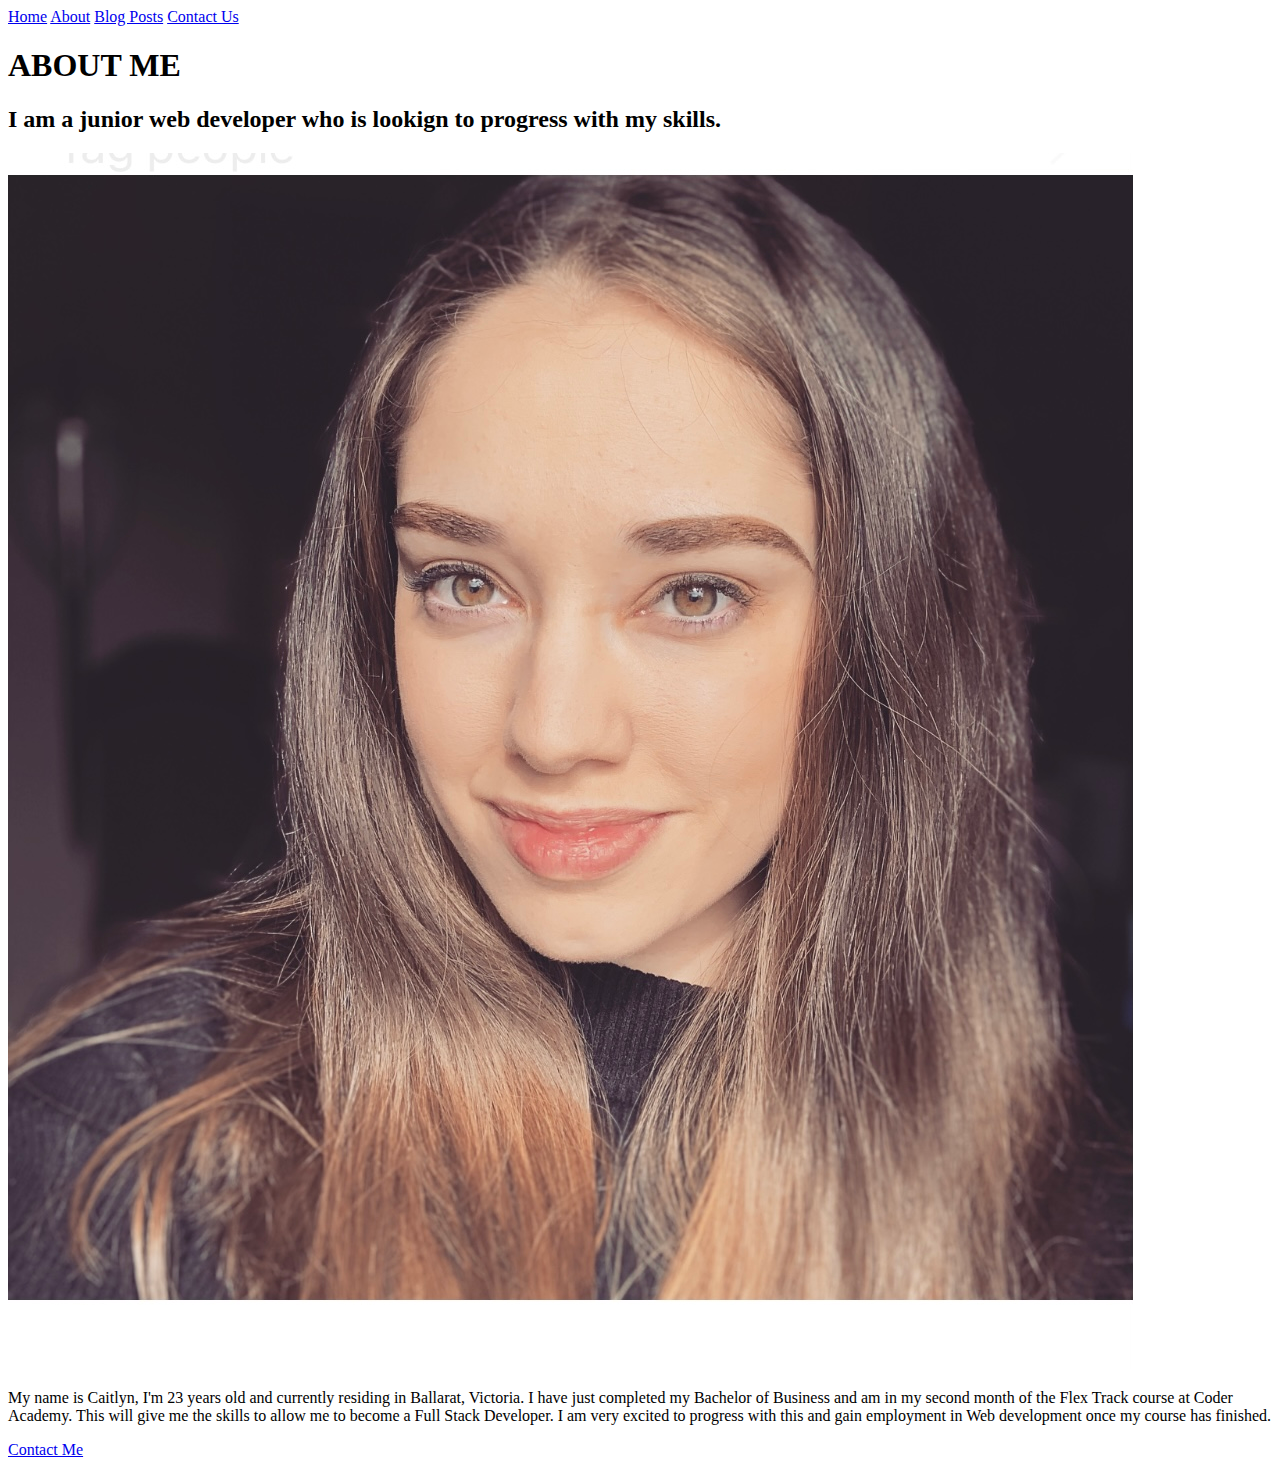
==== Pages/AboutMe.html @ 64f5ef8b "first draft" ====
<!DOCTYPE html>
<html lang="en">
<head>
    <meta charset="UTF-8">
    <meta http-equiv="X-UA-Compatible" content="IE=edge">
    <meta name="viewport" content="width=device-width, initial-scale=1.0">
    <title>About Me</title>
    <link rel="stylesheet" href="../styles/main.css">
</head>
<body>
    <header class="nav-header">
        <nav>
            <a href="./index.html">Home</a>
            <a href="./AboutMe.html">About</a>
            <a href="./BlogPosts.html">Blog Posts</a>
            <a href="./ContactMe.html">Contact Us</a>
 
        </nav>
      
    </header>
    <h1>ABOUT ME</h1>
    <div>
        <h2> I am a junior web developer who is lookign to progress with my skills. </h2>


    </div>
<div class="blurb">   
<img src="../images/IMG_2479.jpg" alt="A picture of me">
<p>My name is Caitlyn, I'm 23 years old and currently residing in Ballarat, Victoria. I have just completed my Bachelor of Business and am in my second month of 
    the Flex Track course at Coder Academy. This will give me the skills to allow me to become a Full Stack Developer.
    I am very excited to progress with this and gain employment in Web development once my course has finished. 
</p></div>
 

    <a href="./ContactMe.html">Contact Me</a>
</body>
</html>
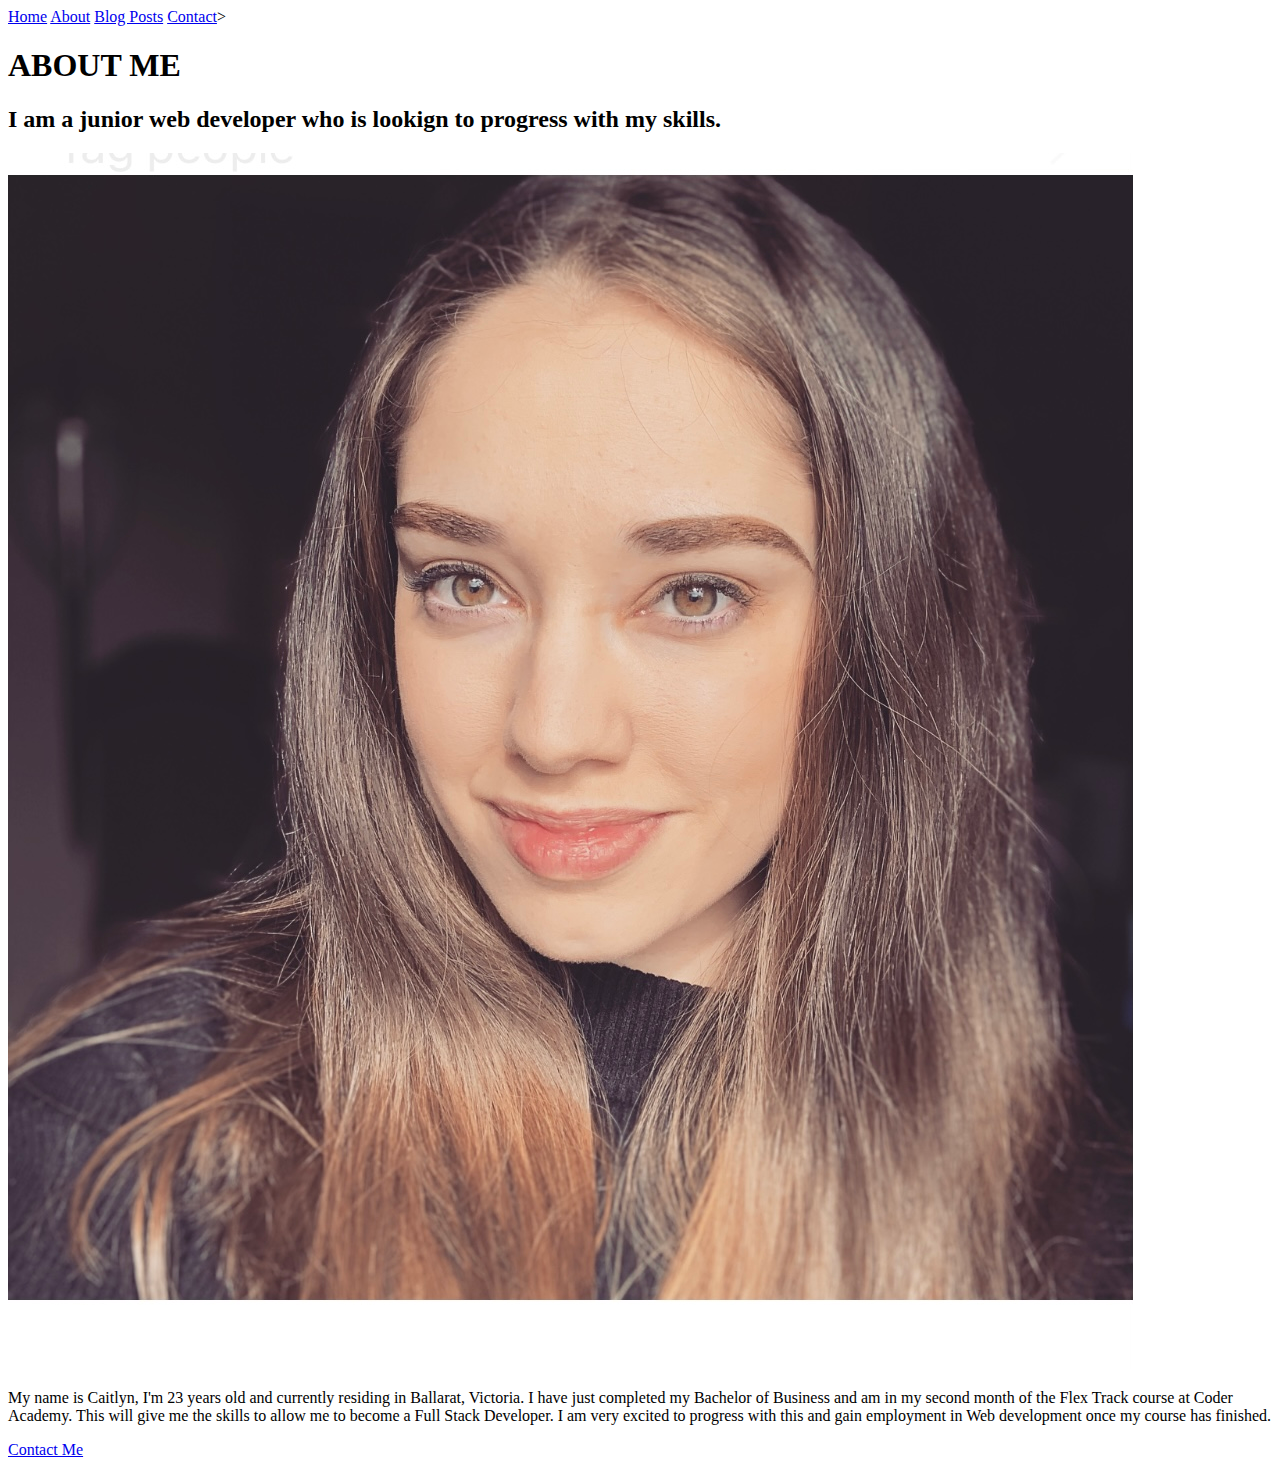
==== commit d851ea66: "fourth draft" ====
--- a/Pages/AboutMe.html
+++ b/Pages/AboutMe.html
@@ -10,28 +10,40 @@
 <body>
     <header class="nav-header">
         <nav>
-            <a href="./index.html">Home</a>
+            <a href="../index.html">Home</a>
             <a href="./AboutMe.html">About</a>
             <a href="./BlogPosts.html">Blog Posts</a>
-            <a href="./ContactMe.html">Contact Us</a>
+            <a href="./ContactMe.html">Contact</a>>
  
         </nav>
       
     </header>
-    <h1>ABOUT ME</h1>
+    <section>
+        <h1>ABOUT ME</h1>
     <div>
         <h2> I am a junior web developer who is lookign to progress with my skills. </h2>
 
 
     </div>
-<div class="blurb">   
+</section>
+<section>
+    <div class="blurb">   
 <img src="../images/IMG_2479.jpg" alt="A picture of me">
-<p>My name is Caitlyn, I'm 23 years old and currently residing in Ballarat, Victoria. I have just completed my Bachelor of Business and am in my second month of 
+
+    <p>My name is Caitlyn, I'm 23 years old and currently residing in Ballarat, Victoria. I have just completed my Bachelor of Business and am in my second month of 
     the Flex Track course at Coder Academy. This will give me the skills to allow me to become a Full Stack Developer.
     I am very excited to progress with this and gain employment in Web development once my course has finished. 
-</p></div>
- 
+</p>
 
-    <a href="./ContactMe.html">Contact Me</a>
+
+</div>
+</section>
+    
+
+ <section class="contact">
+     <a href="./ContactMe.html">Contact Me</a>
+    </section>
+
+    
 </body>
 </html>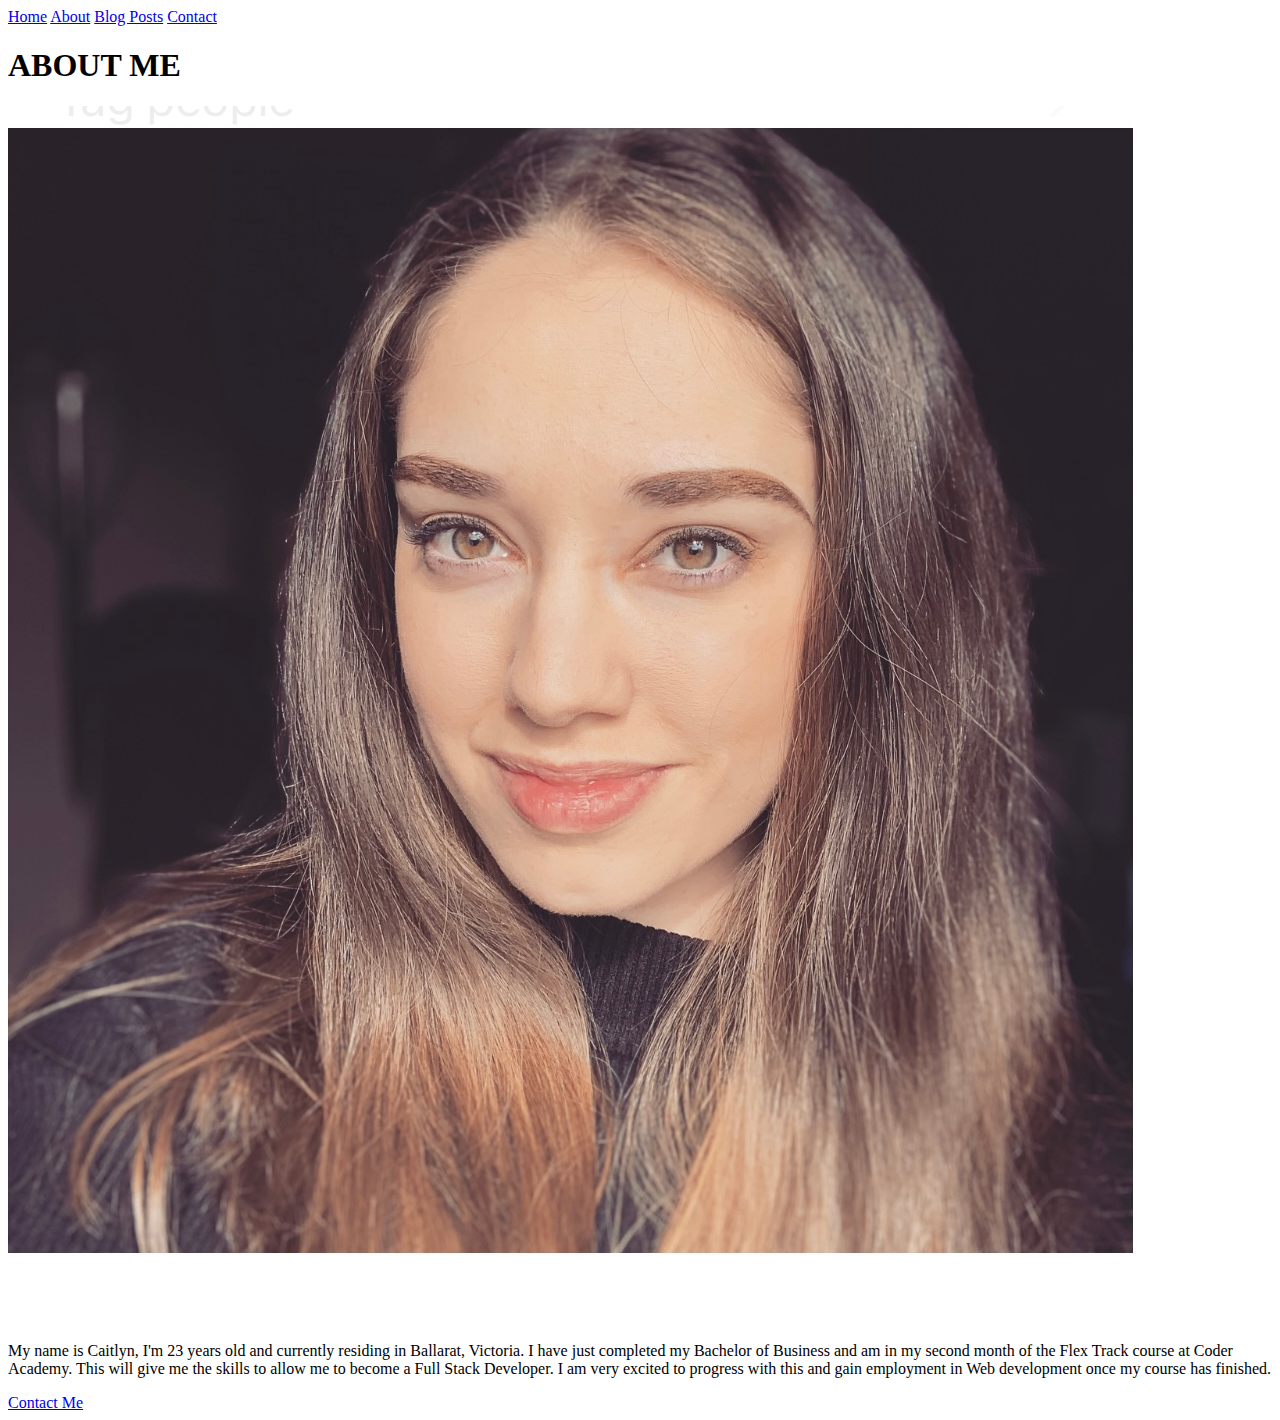
==== commit 0b3be288: "5th draft" ====
--- a/Pages/AboutMe.html
+++ b/Pages/AboutMe.html
@@ -1,5 +1,6 @@
 <!DOCTYPE html>
 <html lang="en">
+
 <head>
     <meta charset="UTF-8">
     <meta http-equiv="X-UA-Compatible" content="IE=edge">
@@ -7,43 +8,60 @@
     <title>About Me</title>
     <link rel="stylesheet" href="../styles/main.css">
 </head>
+
 <body>
     <header class="nav-header">
         <nav>
             <a href="../index.html">Home</a>
             <a href="./AboutMe.html">About</a>
             <a href="./BlogPosts.html">Blog Posts</a>
-            <a href="./ContactMe.html">Contact</a>>
- 
+            <a href="./ContactMe.html">Contact</a>
+
         </nav>
-      
+
     </header>
-    <section>
-        <h1>ABOUT ME</h1>
-    <div>
-        <h2> I am a junior web developer who is lookign to progress with my skills. </h2>
+    <div class="content1">
+        
+            <div class="title">
+                <h1>ABOUT ME</h1>
+
+               
+            </div>
 
 
-    </div>
-</section>
-<section>
-    <div class="blurb">   
-<img src="../images/IMG_2479.jpg" alt="A picture of me">
 
-    <p>My name is Caitlyn, I'm 23 years old and currently residing in Ballarat, Victoria. I have just completed my Bachelor of Business and am in my second month of 
-    the Flex Track course at Coder Academy. This will give me the skills to allow me to become a Full Stack Developer.
-    I am very excited to progress with this and gain employment in Web development once my course has finished. 
-</p>
+        
+        <div class= "blurb">
+            
+                <img class="bottom" src="../images/IMG_2479.jpg" alt="A picture of me">
+                
+            
+            
+
+            <p>My name is Caitlyn, I'm 23 years old and currently residing in Ballarat, Victoria. I have just
+                completed
+                my Bachelor of Business and am in my second month of
+                the Flex Track course at Coder Academy. This will give me the skills to allow me to become a Full
+                Stack
+                Developer.
+                I am very excited to progress with this and gain employment in Web development once my course has
+                finished.
+            </p>
+        </div>
+
+           
 
 
-</div>
-</section>
-    
+       
 
- <section class="contact">
-     <a href="./ContactMe.html">Contact Me</a>
-    </section>
 
-    
+        <section class="contact">
+            <a href="./ContactMe.html">Contact Me</a>
+        </section>
+    </div>
+  
+
+
 </body>
+
 </html>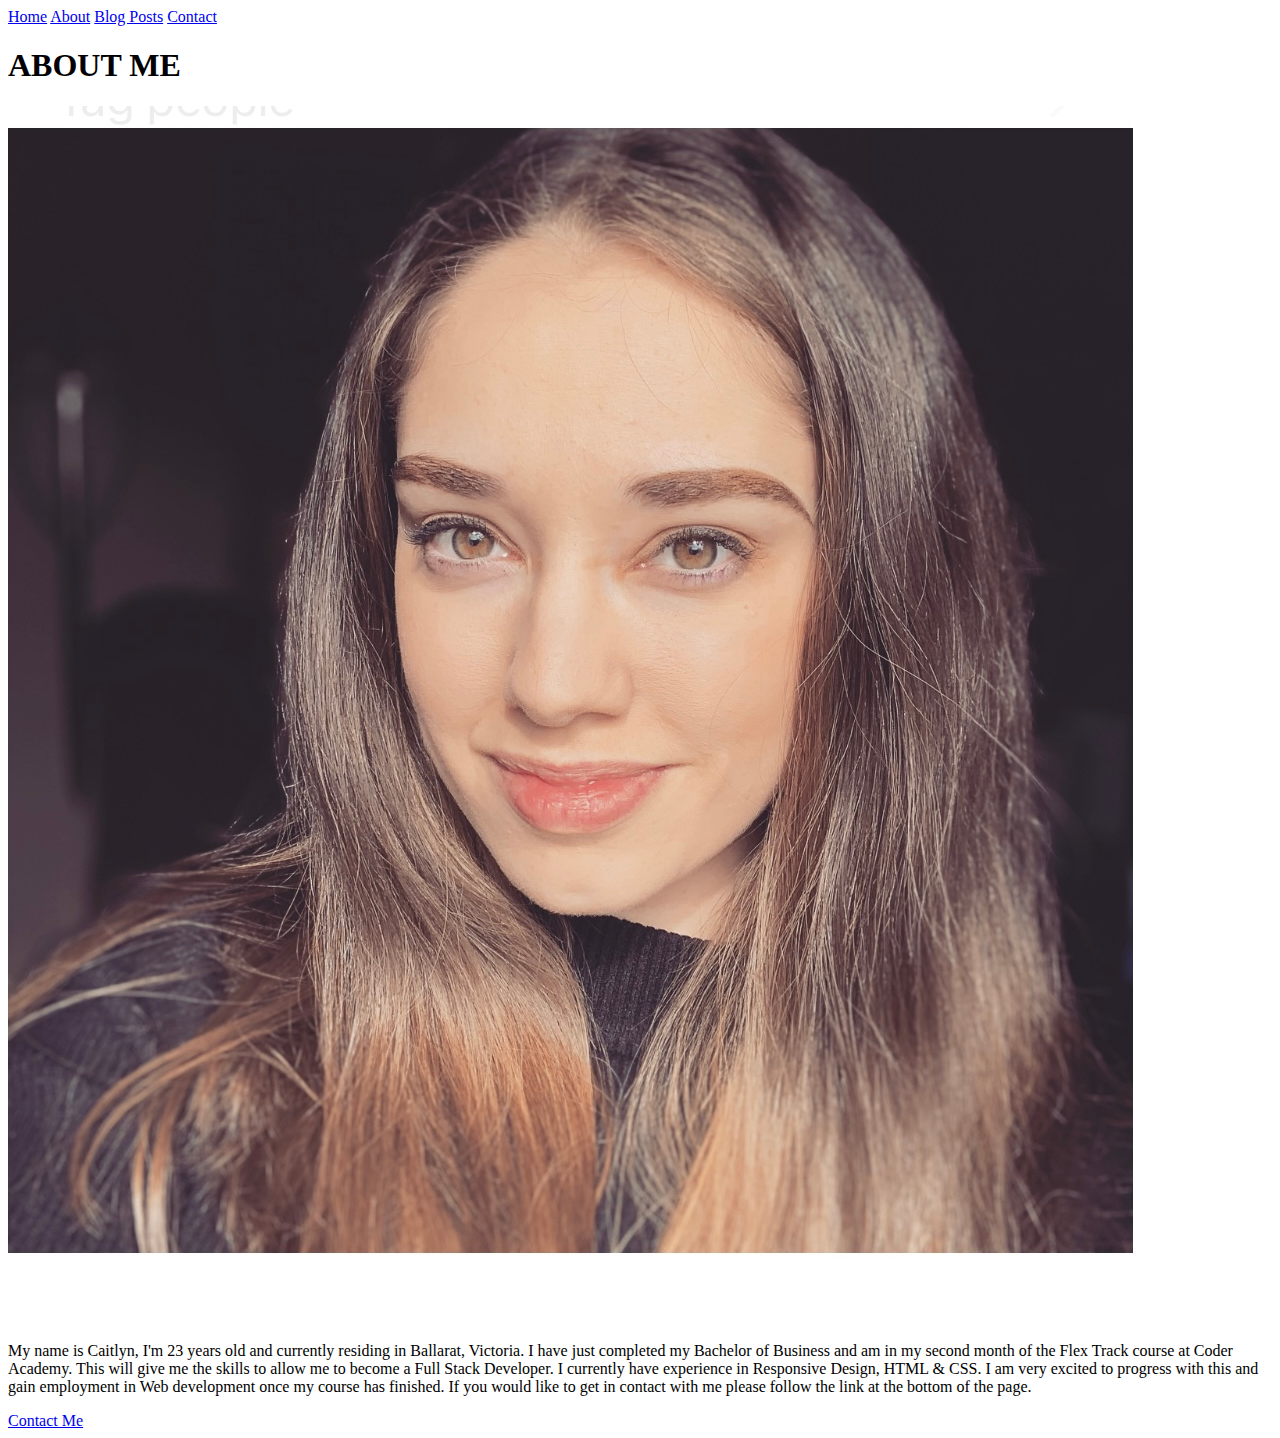
==== commit f5755343: "final draft" ====
--- a/Pages/AboutMe.html
+++ b/Pages/AboutMe.html
@@ -1,6 +1,6 @@
 <!DOCTYPE html>
 <html lang="en">
-
+<!-- // declares title of page and imports the style sheet// -->
 <head>
     <meta charset="UTF-8">
     <meta http-equiv="X-UA-Compatible" content="IE=edge">
@@ -10,6 +10,7 @@
 </head>
 
 <body>
+    <!-- sets a navigation bar with links to the 4 main HTML pages HOME, ABOUT ME, BLOG POSTS & CONTACT -->
     <header class="nav-header">
         <nav>
             <a href="../index.html">Home</a>
@@ -20,8 +21,9 @@
         </nav>
 
     </header>
+    <!-- encompasses all elements on page for easy styling and flexbox design -->
     <div class="content1">
-        
+        <!-- Tells Viewer what page they are on -->
             <div class="title">
                 <h1>ABOUT ME</h1>
 
@@ -30,22 +32,22 @@
 
 
 
-        
+        <!-- seperates blurb from title for specific styling -->
         <div class= "blurb">
-            
+            <!-- implements a photo of myself -->
                 <img class="bottom" src="../images/IMG_2479.jpg" alt="A picture of me">
                 
             
-            
+            <!-- tells the viewer a bit about myself, my skills and experience. Encourages the viewer to contact me  -->
 
             <p>My name is Caitlyn, I'm 23 years old and currently residing in Ballarat, Victoria. I have just
                 completed
                 my Bachelor of Business and am in my second month of
                 the Flex Track course at Coder Academy. This will give me the skills to allow me to become a Full
                 Stack
-                Developer.
+                Developer. I currently have experience in Responsive Design, HTML & CSS.
                 I am very excited to progress with this and gain employment in Web development once my course has
-                finished.
+                finished. If you would like to get in contact with me please follow the link at the bottom of the page.
             </p>
         </div>
 
@@ -54,7 +56,7 @@
 
        
 
-
+<!-- implements a link to the Contact page at the bottom of the About Me page -->
         <section class="contact">
             <a href="./ContactMe.html">Contact Me</a>
         </section>
